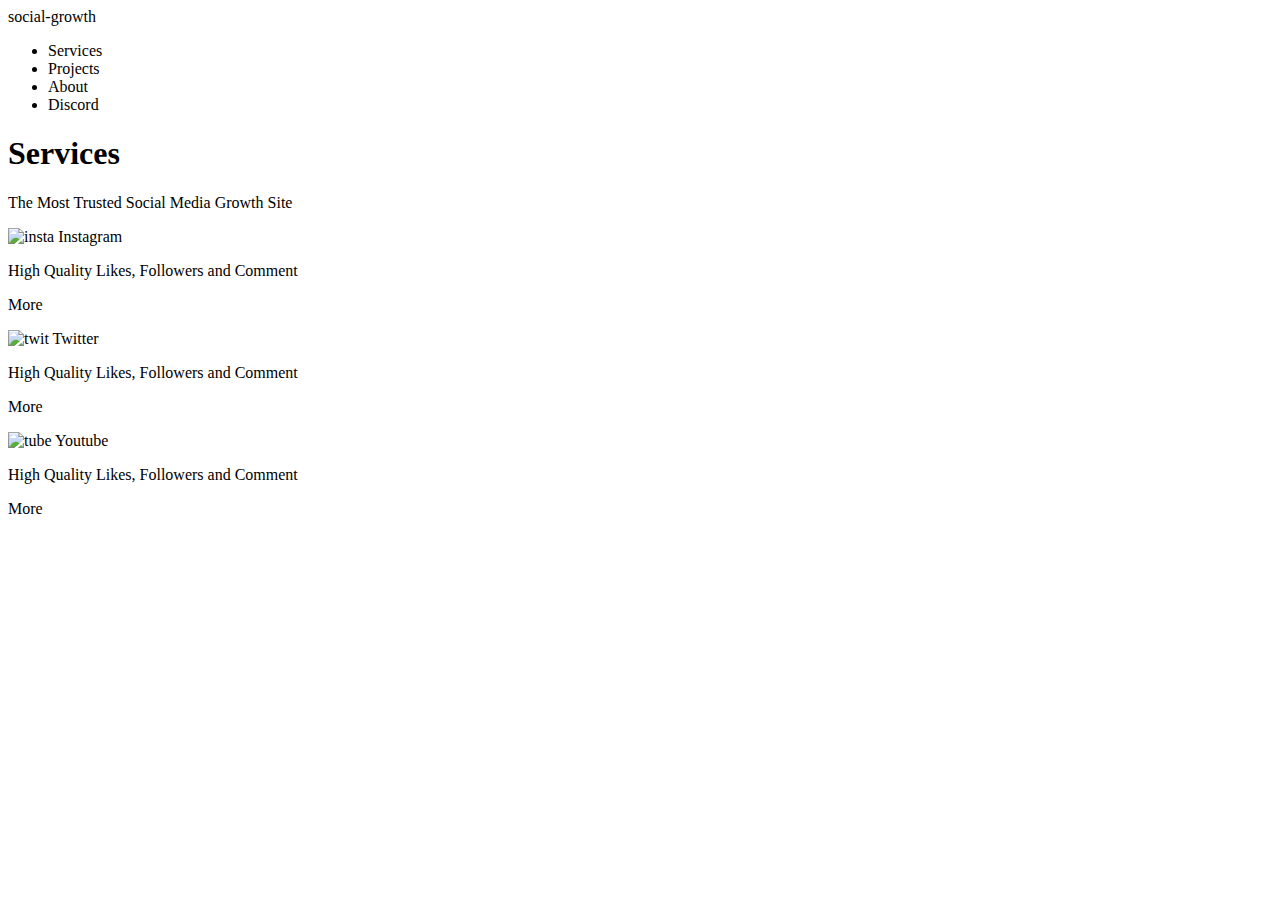
==== index.html @ 801713ce "position" ====
<!DOCTYPE html>
<html lang="en">
<head>
    <meta charset="UTF-8">
    <meta http-equiv="X-UA-Compatible" content="IE=edge">
    <meta name="viewport" content="width=device-width, initial-scale=1.0">
    <title>Positioning Design</title>
    <link rel="stylesheet" href="positioning.css">
</head>
<body>
    <header>
        <div class="lefthead">social-growth</div>
        <div>
            <ul class="list">
                <li>Services</li>
                <li>Projects</li>
                <li>About</li>
                <li class="dis">Discord</li>
            </ul>
        </div>
    </header>
                    <!-- The header of the Webpage -->
    <section>
            <div class="heading">
             <h1 class="header">Services</h1>
             <p class="subheading">The Most Trusted Social Media Growth Site</p>
            </div>
                    <!-- The body of the Webpage      -->
                <div>
                    <div class="content">
                        <div class="card1">
                            <section class="cardcontent">
                                <p class="med"><img src="assets/insta.png" alt="insta" id="insta"> Instagram</p>
                                <p class="p-content">High Quality Likes, Followers and Comment</p
                                    >
                                <span class="more">More</span>
                            </section>
                        </div>
                        <div class="card2">
                            <section class="cardcontent">
                                <p class="med"><img src="assets/twit.png" alt="twit" id="twit"> Twitter</p>
                                <p class="p-content">High Quality Likes, Followers and Comment</p
                                    >
                                <span class="more">More</span>
                            </section>
                        </div>
                        <div class="card3">
                            <section class="cardcontent">
                                <p class="med"><img src="assets/tube.png" alt="tube" id="tube"> Youtube</p>
                                <p class="p-content">High Quality Likes, Followers and Comment</p
                                    >
                                <span class="more">More</span>
                            </section>
                        </div>
                    </div>
                    
                </div>
    </section>
</body>
</html>
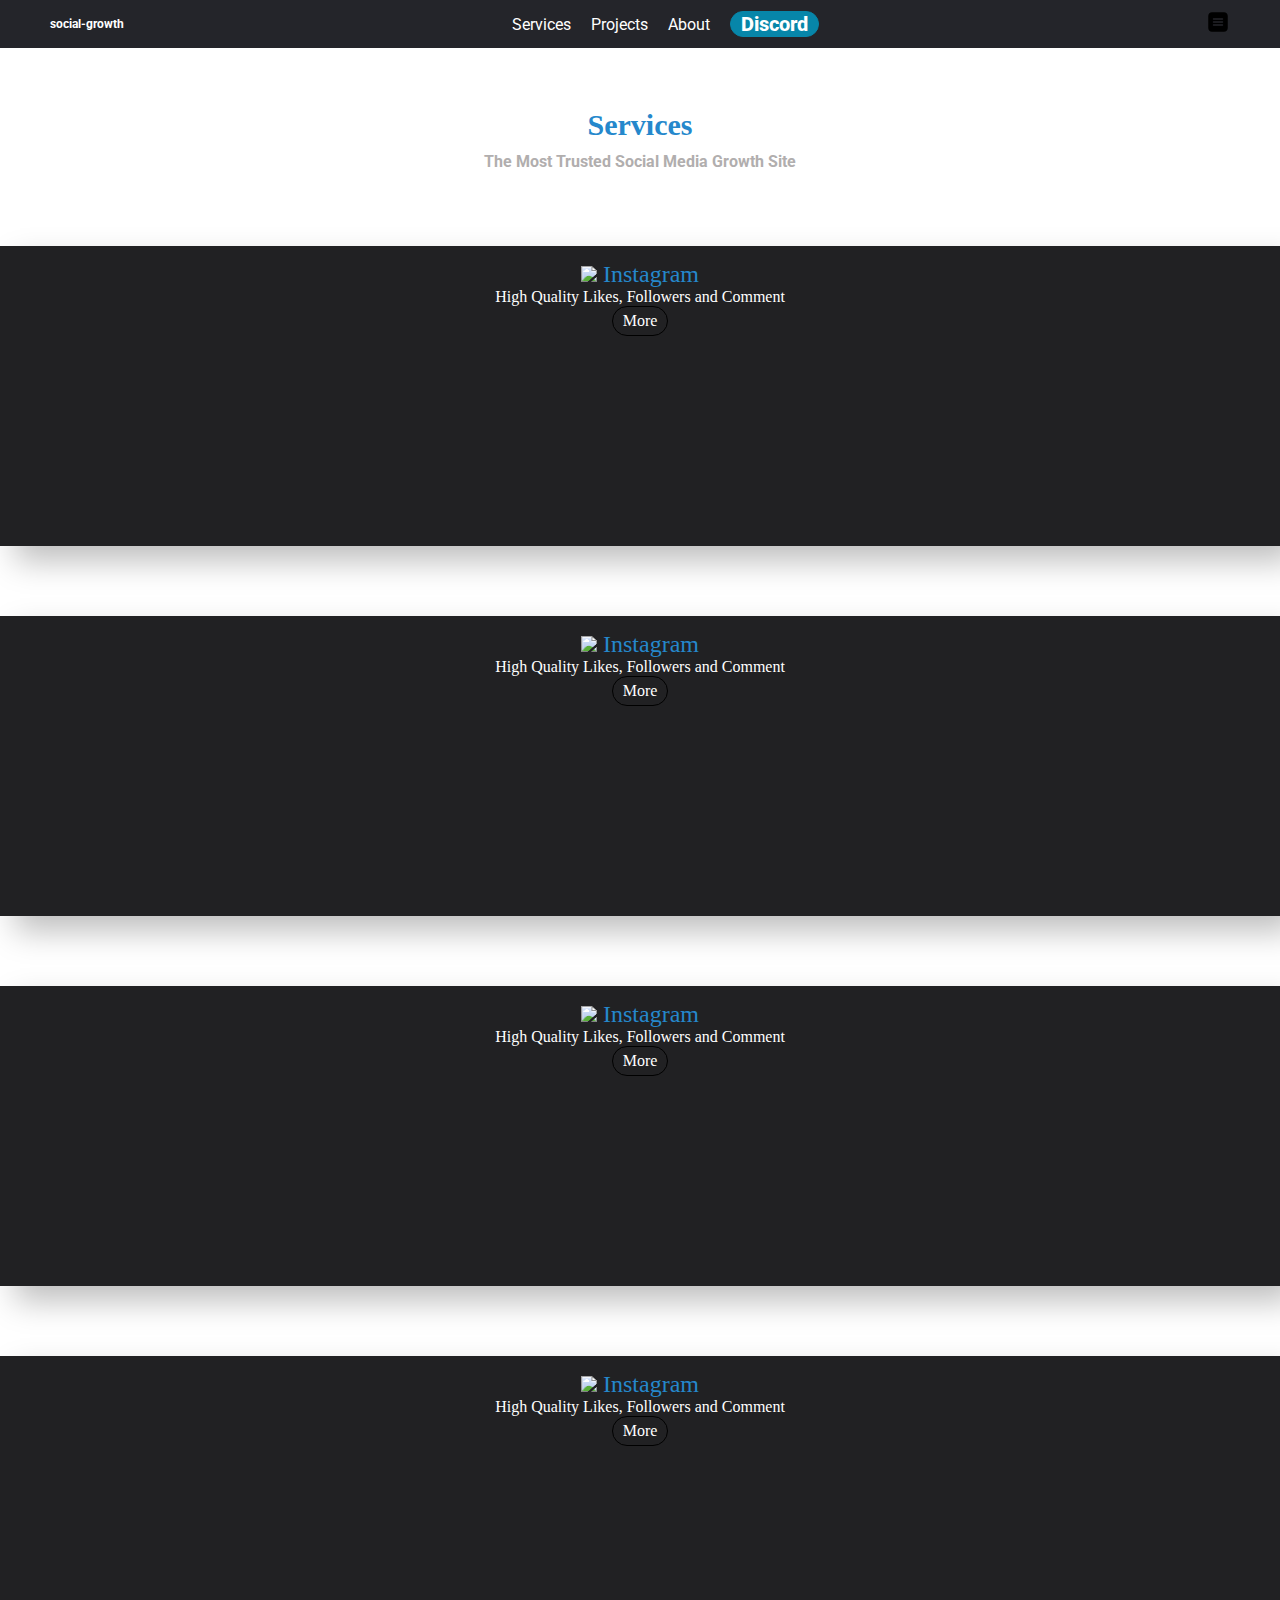
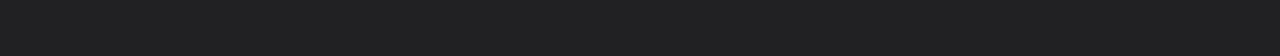
==== commit c28202e8: "changes" ====
--- a/index.html
+++ b/index.html
@@ -1,60 +1,152 @@
 <!DOCTYPE html>
 <html lang="en">
-<head>
-    <meta charset="UTF-8">
-    <meta http-equiv="X-UA-Compatible" content="IE=edge">
-    <meta name="viewport" content="width=device-width, initial-scale=1.0">
+  <head>
+    <meta charset="UTF-8" />
+    <meta http-equiv="X-UA-Compatible" content="IE=edge" />
+    <meta name="viewport" content="width=device-width, initial-scale=1.0" />
     <title>Positioning Design</title>
-    <link rel="stylesheet" href="positioning.css">
-</head>
-<body>
-    <header>
-        <div class="lefthead">social-growth</div>
-        <div>
-            <ul class="list">
-                <li>Services</li>
-                <li>Projects</li>
-                <li>About</li>
-                <li class="dis">Discord</li>
-            </ul>
+    <link rel="stylesheet" href="positioning.css" />
+    <link
+      href="https://cdn.jsdelivr.net/npm/bootstrap@5.2.1/dist/css/bootstrap.min.css"
+      rel="stylesheet"
+      integrity="sha384-iYQeCzEYFbKjA/T2uDLTpkwGzCiq6soy8tYaI1GyVh/UjpbCx/TYkiZhlZB6+fzT"
+      crossorigin="anonymous" />
+    <link rel="stylesheet" href="https://fonts.googleapis.com/css?family=Audiowide|Sofia|Roboto" />
+  </head>
+  <body>
+    <div class="container-fluid m-0 p-0 w-100">
+      
+        
+          <div class="header w-100">
+            <div class="lefthead">social-growth</div>
+            <div class="d-none d-md-flex align-items-center justify-content-center">
+              <ul class="list m-0">
+                <li class="custom-nav-items">Services</li>
+                <li class="custom-nav-items">Projects</li>
+                <li class="custom-nav-items">About</li>
+                <li class="custom-nav-discord">Discord</li>
+              </ul>
+            </div>
+            <span class="d-flex d-md-none border-danger">
+              <img src="assets/menu bar3.svg" class="custom-menubar">
+            </span>
+          </div>
+        
+      
+      <!-- The header of the Webpage -->
+      <section>
+        <div class="heading">
+          <h1 class="custom-use">Services</h1>
+          <p class="subheading">The Most Trusted Social Media Growth Site</p>
         </div>
-    </header>
-                    <!-- The header of the Webpage -->
-    <section>
-            <div class="heading">
-             <h1 class="header">Services</h1>
-             <p class="subheading">The Most Trusted Social Media Growth Site</p>
-            </div>
-                    <!-- The body of the Webpage      -->
-                <div>
-                    <div class="content">
-                        <div class="card1">
-                            <section class="cardcontent">
-                                <p class="med"><img src="assets/insta.png" alt="insta" id="insta"> Instagram</p>
-                                <p class="p-content">High Quality Likes, Followers and Comment</p
-                                    >
-                                <span class="more">More</span>
-                            </section>
-                        </div>
-                        <div class="card2">
-                            <section class="cardcontent">
-                                <p class="med"><img src="assets/twit.png" alt="twit" id="twit"> Twitter</p>
-                                <p class="p-content">High Quality Likes, Followers and Comment</p
-                                    >
-                                <span class="more">More</span>
-                            </section>
-                        </div>
-                        <div class="card3">
-                            <section class="cardcontent">
-                                <p class="med"><img src="assets/tube.png" alt="tube" id="tube"> Youtube</p>
-                                <p class="p-content">High Quality Likes, Followers and Comment</p
-                                    >
-                                <span class="more">More</span>
-                            </section>
-                        </div>
+        <!--The body of the Webpage-->
+        <div>          
+            <div class="container-fluid  d-flex flex-md-row align-items-center justify-content-center">
+              <div class="row  gap-3 gap-md-0 d-flex flex-column flex-md-row">
+                <div class="p-1 col-12 col-md-6 col-lg-3 ">
+                  <div class="card1 w-100">
+                    <section class="cardcontent">
+                      <p class="med">
+                        <img src="assets/insta.png" id="insta" />
+                        Instagram
+                      </p>
+                      <p class="p-content">
+                        High Quality Likes, Followers and Comment
+                      </p>
+                      <span class="more">More</span>
+                    </section>
+                  </div>
+                </div>
+                <div class="p-1 pt-0 pb-0 col-12 col-md-6 col-lg-3 ">
+                  <div class="card1 w-100">
+                    <section class="cardcontent">
+                      <p class="med">
+                        <img src="assets/insta.png" id="insta" />
+                        Instagram
+                      </p>
+                      <p class="p-content">
+                        High Quality Likes, Followers and Comment
+                      </p>
+                      <span class="more">More</span>
+                    </section>
+                  </div>
+                </div>
+                <div class="p-1 pt-0 pb-0 col-12 col-md-6 col-lg-3">
+                  <div class="card1 w-100">
+                    <section class="cardcontent">
+                      <p class="med">
+                        <img src="assets/insta.png" id="insta" />
+                        Instagram
+                      </p>
+                      <p class="p-content">
+                        High Quality Likes, Followers and Comment
+                      </p>
+                      <span class="more">More</span>
+                    </section>
+                  </div>
+                </div>
+                <div class="p-1 pt-0 pb-0 col-12 col-md-6 col-lg-3 ">
+                  <div class="card1 w-100">
+                    <section class="cardcontent">
+                      <p class="med">
+                        <img src="assets/insta.png" id="insta" />
+                        Instagram
+                      </p>
+                      <p class="p-content">
+                        High Quality Likes, Followers and Comment
+                      </p>
+                      <span class="more">More</span>
+                    </section>
+                  </div>
+                </div>
+<!--                 
+                <div class="card2 col-12 col-md-6 ps-md-3">
+                  <section class="cardcontent">
+                    <p class="med">
+                      <img src="assets/twit.png" id="twit" /> Twitter
+                    </p>
+                    <p class="p-content">
+                      High Quality Likes, Followers and Comment
+                    </p>
+                    <span class="more">More</span>
+                  </section>
+                </div>
+                <div class="card3 col-12 col-md-6">
+                  <section class="cardcontent d-flex flex-column align-items-center">
+                    <div class="d-flex flex-column mb-3">
+                      <span class="med d-flex flex-column">
+                        <img src="assets/tube.png" id="tube" />
+                        <a href="">Youtube</a>
+                      </span>
                     </div>
-                    
+                    <span class="p-content mb-2">
+                      High Quality Likes, Followers and Comment
+                    </span>
+                    <span class="more">More</span>
+                  </section>
                 </div>
-    </section>
-</body>
+                <div class="card3 col-12 col-md-6">
+                  <section class="cardcontent d-flex flex-column align-items-center">
+                    <div class="d-flex flex-column mb-3">
+                      <span class="med d-flex flex-column">
+                        <img src="assets/tube.png" id="tube" />
+                        <a href="">Youtube</a>
+                      </span>
+                    </div>
+                    <span class="p-content mb-2">
+                      High Quality Likes, Followers and Comment
+                    </span>
+                    <span class="more">More</span>
+                  </section>
+                </div> -->
+              </div>
+            </div>          
+        </div>
+      </section>
+    </div>
+    <script
+      src="https://cdn.jsdelivr.net/npm/bootstrap@5.2.1/dist/js/bootstrap.bundle.min.js"
+      integrity="sha384-u1OknCvxWvY5kfmNBILK2hRnQC3Pr17a+RTT6rIHI7NnikvbZlHgTPOOmMi466C8"
+      crossorigin="anonymous"></script>
+  </body>
 </html>--- a/positioning.css
+++ b/positioning.css
@@ -0,0 +1,128 @@
+*{
+    box-sizing: border-box;
+    margin: 0;
+    padding: 0;
+}
+.header{
+    display: flex;    
+    background-color: #24252A;
+    justify-content: space-between;
+    align-items: center;
+    padding: 10px 50px;
+}
+.list{
+    display: flex;
+    justify-content: space-around;
+    list-style: none;
+    align-items: center;
+    gap: 20px;
+    color: white;
+    padding: 0;
+}
+.lefthead{
+    color: white;
+    font-size: 12px;
+    font-family: Roboto;
+    font-weight: 700;
+}
+.custom-nav-items{
+    font-size: 16px;
+    font-family: Roboto;    
+}
+.custom-nav-discord{
+    font-size: 20px;
+    font-family: Roboto;
+    border: 1px solid #0786A9;
+    border-radius: 25px;
+    padding: 0px 10px;
+    background-color: #0786A9;
+    font-weight: 800;
+}
+.custom-use{
+    color: #2588CC;
+    margin-bottom: 5px;
+    font-size: 30px;
+}
+.heading{
+    align-items: center;
+    display: flex;
+    flex-direction: column;
+    margin-top: 60px;
+}
+.subheading{
+    margin: 5px;
+    font-size: 16px;
+    font-family: Roboto;
+    font-weight: 700;
+    color: rgb(177, 174, 174);
+}
+/* .content{
+    display: flex;
+    flex-direction: row;
+    gap: 20px;
+    justify-content: center;
+    margin-top: 30px;
+} */
+.custom-menubar{
+    width: 24px;
+    height: 24px;
+}
+.card1{    
+    height: 300px;
+    background: #212123;
+    box-shadow: 15px 15px 30px #bebebe,
+        -15px -15px 30px #ffffff;
+    position: relative;            
+}
+.ad{
+    position: absolute;
+}
+.card2{
+    
+    height: 300px;
+    background: #212123;
+    box-shadow: 15px 15px 30px #bebebe,
+                -15px -15px 30px #ffffff;
+    
+}
+.card3{
+    
+    height: 300px;
+    background: #212123;
+    box-shadow: 15px 15px 30px #bebebe,
+                -15px -15px 30px #ffffff;
+    
+}
+.med{
+    color: #2588CC;
+    font-size: 24px;
+    align-items: center;
+}
+.cardcontent{
+    align-items: center;
+    padding: 15px;
+    margin-top: 70px;
+    justify-content: center;
+    display: flex;
+    color: #fff;
+    flex-direction: column;
+}
+.more{
+    border: 1px solid black;
+    border-radius: 20px;    
+    padding: 5px 10px;
+    justify-content: center;
+    align-items: center;
+}
+.p-content{
+    text-align: center;
+}
+#twit{
+    height: 20px;
+}
+#tube{
+    height: 20px;
+}
+#insta{
+    height: 20px;
+}